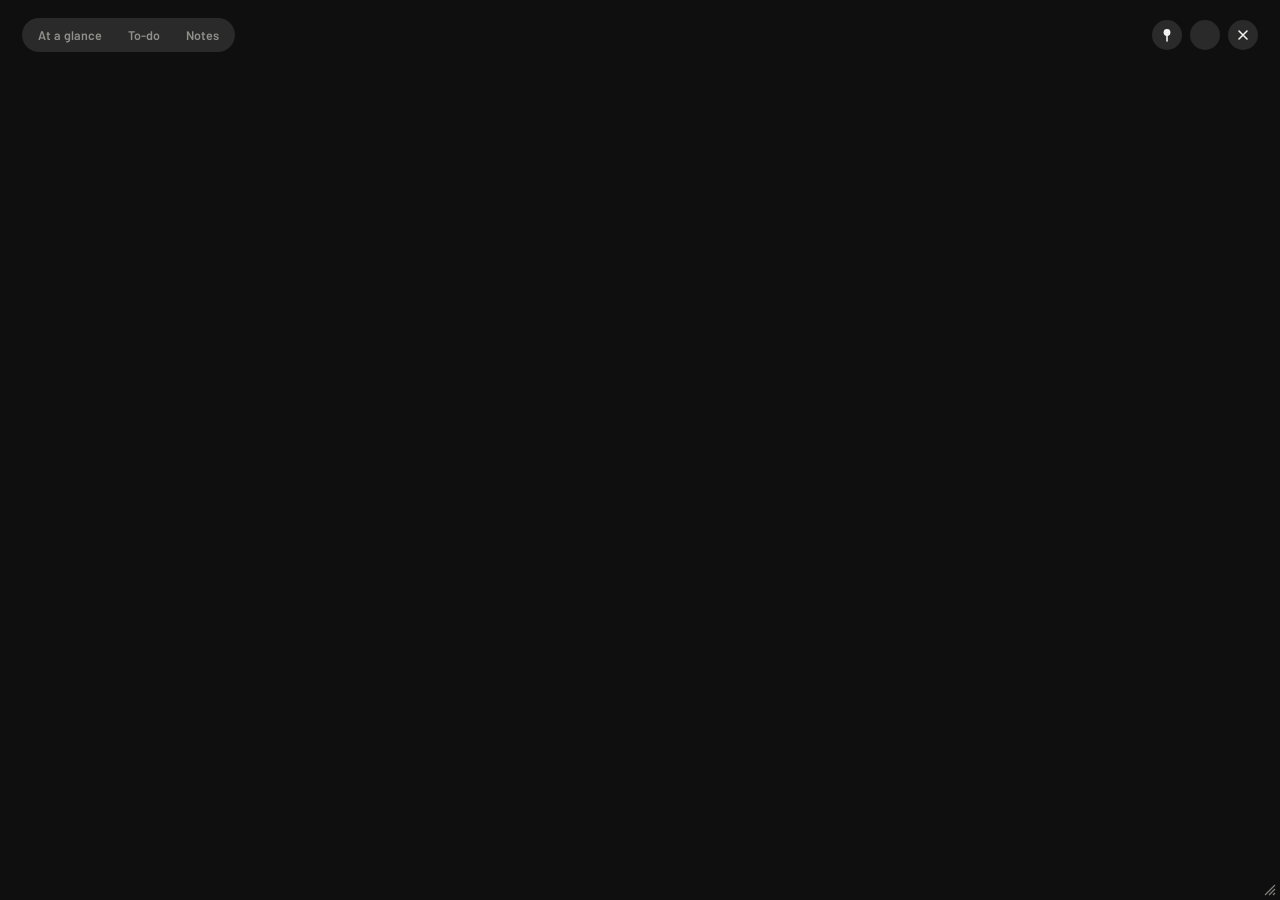
==== ui/index.html @ 7f5a97b8 "Rebuild the interface on WebView2 for smooth, GPU-accelerated motion Tk moved hundreds of native chi" ====
<!doctype html>
<html lang="en" class="dark">
<head>
<meta charset="utf-8">
<meta name="viewport" content="width=device-width, initial-scale=1">
<title>DeskTodo</title>
<link rel="stylesheet" href="styles.css">
</head>
<body>
<div class="shell">
  <header class="topbar pywebview-drag-region">
    <nav class="seg tabs" id="tabs">
      <span class="pill"></span>
      <button data-tab="glance">At a glance</button>
      <button data-tab="todo">To-do</button>
      <button data-tab="notes">Notes</button>
    </nav>
    <div class="drag pywebview-drag-region"></div>
    <button class="round" id="pin" title="Keep on top (Ctrl+T)">
      <svg viewBox="0 0 14 14"><circle cx="7" cy="4.5" r="3.4" fill="currentColor"/><path d="M7 7.5v5.5" stroke="currentColor" stroke-width="1.6" stroke-linecap="round"/></svg>
    </button>
    <button class="round" id="theme" title="Light / dark"></button>
    <button class="round" id="close" title="Close">
      <svg viewBox="0 0 14 14"><path d="M3 3l8 8M11 3l-8 8" stroke="currentColor" stroke-width="1.6" stroke-linecap="round"/></svg>
    </button>
  </header>
  <main class="views" id="views"></main>
</div>
<div class="grip" id="grip"><svg viewBox="0 0 16 16"><path d="M15 5L5 15M15 9l-6 6M15 13l-2 2" stroke="currentColor" stroke-width="1.2"/></svg></div>
<script src="app.js"></script>
</body>
</html>
---- ui/styles.css ----
/* DeskTodo - design tokens + components. Rivian-inspired: light/dark grey surfaces, one orange accent. */

@font-face { font-family: "Barlow"; src: url("fonts/Barlow-Light.ttf"); font-weight: 300; }
@font-face { font-family: "Barlow"; src: url("fonts/Barlow-Regular.ttf"); font-weight: 400; }
@font-face { font-family: "Barlow"; src: url("fonts/Barlow-SemiBold.ttf"); font-weight: 600; }
@font-face { font-family: "Barlow"; src: url("fonts/Barlow-Bold.ttf"); font-weight: 700; }
@font-face { font-family: "Barlow"; src: url("fonts/Barlow-ExtraBold.ttf"); font-weight: 800; }
@font-face { font-family: "Space Grotesk"; src: url("fonts/SpaceGrotesk-Medium.ttf"); font-weight: 500; }

:root {
  --bg: #e8e8e6; --card: #f6f6f4; --text: #1b1b1b; --muted: #7a7a77; --faint: #b3b3b0;
  --line: #d8d8d5; --chip: #dcdcd9; --seg-on: #1b1b1b; --seg-on-fg: #f6f6f4;
  --accent: #f26b1d; --accent-text: #d9581a; --on-accent: #ffffff; --on-accent-muted: #ffdcc8;
  --tile-dark: #2b2b2b; --on-dark: #f2f2f0; --on-dark-muted: #9d9d99;
  --shade-to: #000000; --shade-step: 3.5%;
  --pad: 22px; --gap: 10px; --radius: 20px; --card-pad: 18px;
  --ease: cubic-bezier(.22, .8, .24, 1);
  color-scheme: light;
}
:root.dark {
  --bg: #0f0f0f; --card: #1c1c1c; --text: #f1f1ef; --muted: #8f8f8b; --faint: #555553;
  --line: #2a2a2a; --chip: #2a2a2a; --seg-on: #e9e9e6; --seg-on-fg: #141414;
  --accent: #f26b1d; --accent-text: #f47b37; --on-accent: #ffffff; --on-accent-muted: #ffdcc8;
  --tile-dark: #2e2e2e; --on-dark: #f2f2f0; --on-dark-muted: #9d9d99;
  --shade-to: #ffffff; --shade-step: 2.8%;
  color-scheme: dark;
}

* { box-sizing: border-box; }
html, body { margin: 0; height: 100%; overflow: hidden; }
body {
  background: var(--bg); color: var(--text);
  font: 400 15px/1.35 "Barlow", "Segoe UI", sans-serif;
  -webkit-font-smoothing: antialiased; user-select: none; cursor: default;
}
button { font: inherit; color: inherit; background: none; border: 0; padding: 0; cursor: pointer; }
input, [contenteditable] { font: inherit; color: inherit; user-select: text; }
input { background: transparent; border: 0; outline: 0; width: 100%; }
input::placeholder { color: var(--faint); }

/* light <-> dark crossfade (View Transitions API in WebView2) */
::view-transition-old(root), ::view-transition-new(root) { animation-duration: .5s; animation-timing-function: var(--ease); }
.theme-fallback, .theme-fallback * { transition: background-color .45s var(--ease), color .45s var(--ease), border-color .45s var(--ease), fill .45s; }

/* ---------- shell ---------- */
.shell { position: fixed; inset: 0; display: flex; flex-direction: column; }
.topbar { display: flex; align-items: center; gap: 8px; padding: 18px var(--pad) 0; flex: none; }
.topbar .drag { flex: 1; align-self: stretch; }
.views { position: relative; flex: 1; overflow: hidden; margin-top: 22px; }
.page { position: absolute; inset: 0; overflow-y: auto; overflow-x: hidden; scrollbar-width: none; will-change: transform; }
.page::-webkit-scrollbar { display: none; }
.page-inner { padding: 4px var(--pad) 28px; }
.grip { position: fixed; right: 4px; bottom: 4px; width: 16px; height: 16px; cursor: nwse-resize; opacity: .5; z-index: 5; }
.grip svg { display: block; }

/* ---------- segmented pill (tabs, 12h/24h, city) ---------- */
.seg { position: relative; display: inline-flex; padding: 3px; background: var(--chip); border-radius: 999px; flex: none; }
.seg button { position: relative; z-index: 1; padding: 0 13px; height: 26px; border-radius: 999px; font-weight: 600; font-size: 12.5px;
  color: var(--muted); transition: color .25s var(--ease); white-space: nowrap; }
.seg button.on { color: var(--seg-on-fg); }
.seg .pill { position: absolute; top: 3px; bottom: 3px; left: 0; width: 0; border-radius: 999px; background: var(--seg-on);
  transition: transform .34s var(--ease), width .34s var(--ease); }
.seg.small button { height: 22px; padding: 0 10px; font-size: 12px; }
.tabs button { height: 28px; }

.round { width: 30px; height: 30px; border-radius: 50%; background: var(--chip); display: grid; place-items: center; flex: none;
  transition: background-color .2s, transform .15s; }
.round:hover { filter: brightness(1.08); }
.round:active { transform: scale(.94); }
.round.on { background: var(--accent); color: var(--on-accent); }
.round svg { width: 14px; height: 14px; }

.btn { height: 30px; padding: 0 15px; border-radius: 999px; font-weight: 600; font-size: 12.5px; white-space: nowrap;
  background: var(--accent); color: var(--on-accent); transition: transform .15s, filter .2s; }
.btn:hover { filter: brightness(1.06); }
.btn:active { transform: scale(.96); }
.btn.ghost { background: transparent; color: var(--text); box-shadow: inset 0 0 0 1.2px var(--line); }
.more { color: var(--muted); font-weight: 800; letter-spacing: 1px; padding: 0 2px 6px; line-height: 1; }

/* ---------- cards ---------- */
.card { background: var(--card); border-radius: var(--radius); padding: var(--card-pad); margin-top: var(--gap); }
.card-title { font-weight: 600; font-size: 16px; }
.label { color: var(--muted); font-size: 12.5px; }
.row { display: flex; align-items: center; gap: 8px; }
.grow { flex: 1; min-width: 0; }
.line { height: 1px; background: var(--line); margin: 14px 0 10px; }

/* ---------- at a glance ---------- */
.glance { container-type: inline-size; }
.date { font-weight: 600; font-size: 20px; }
.clock { font-family: "Space Grotesk", "Barlow", sans-serif; font-weight: 500; line-height: .86; letter-spacing: -.02em;
  font-variant-numeric: tabular-nums; white-space: nowrap; margin: 6px 0 10px; display: flex; align-items: baseline; }
.clock .ampm { font-family: "Barlow"; font-weight: 800; font-size: 13px; color: var(--muted); margin-left: 6px; letter-spacing: 0; }
.info { display: flex; align-items: center; justify-content: space-between; margin-bottom: 12px; }
.tiles { display: grid; grid-template-columns: 1fr 1fr; gap: var(--gap); margin-top: 12px; }
.tiles .card { margin-top: 0; min-height: 132px; cursor: pointer; transition: transform .2s var(--ease); }
.tiles .card:active { transform: scale(.98); }
.tile-orange { background: var(--accent); color: var(--on-accent); }
.tile-orange .label { color: var(--on-accent-muted); }
.tile-dark { background: var(--tile-dark); color: var(--on-dark); }
.tile-dark .label { color: var(--on-dark-muted); }
.tile-title { font-weight: 700; font-size: 17px; margin: 14px 0 3px; line-height: 1.2; }
.big-num { font-weight: 300; font-size: 44px; line-height: 1.1; margin-top: 6px; }

.temp { font-weight: 300; font-size: 64px; line-height: 1; display: flex; align-items: flex-start; }
.temp sup { font-size: 20px; font-weight: 600; color: var(--muted); margin: 8px 0 0 2px; }
.wx-icon { width: 44px; height: 44px; }
.details { display: grid; grid-template-columns: repeat(4, 1fr); gap: 6px; }
.details b { display: block; font-weight: 400; font-size: 15px; margin-top: 2px; }
.hours { display: grid; grid-template-columns: repeat(6, 1fr); text-align: center; gap: 2px; }
.hours svg { width: 32px; height: 32px; margin: 4px auto 2px; display: block; }
.hours b { font-weight: 700; font-size: 12.5px; }

/* calendar */
.cal-head { display: flex; align-items: flex-start; }
.cal-title { position: relative; overflow: hidden; min-width: 140px; height: 86px; }
.month { font-weight: 800; font-size: 54px; line-height: 1; }
.year { font-weight: 600; font-size: 20px; margin-top: 2px; }
.current .month, .current .year { color: var(--accent-text); }
.cal-nav { margin-left: auto; display: flex; align-items: center; gap: 4px; margin-top: 6px; }
.chev { width: 26px; height: 30px; color: var(--muted); font-size: 22px; line-height: 1; }
.cal-viewport { position: relative; overflow: hidden; transition: height .34s var(--ease); touch-action: pan-y; }
.cal-grid { display: grid; grid-template-columns: repeat(7, 1fr); row-gap: 2px; }
.cal-grid .wd { color: var(--muted); font-weight: 600; font-size: 11.5px; padding: 0 0 6px 8px; }
.day { height: 36px; border-radius: 11px; text-align: left; padding-left: 8px; font-weight: 600; font-size: 16px;
  transition: background-color .2s var(--ease), color .2s; margin-right: 6px; }
.day:hover { background: var(--chip); }
.day.today { color: var(--accent-text); }
.day.sel { background: var(--accent); color: var(--on-accent); }
.detail-day { color: var(--muted); font-weight: 600; font-size: 12.5px; margin-bottom: 6px; }
.ev { display: flex; gap: 10px; padding: 3px 0; }
.ev .t { width: 52px; flex: none; font-weight: 700; font-size: 12.5px; padding-top: 2px; }
.ev .t.now { color: var(--accent-text); }
.ev .loc { color: var(--muted); font-size: 12.5px; }
.group { color: var(--muted); font-weight: 600; font-size: 12.5px; margin: 10px 0 2px; }
.group:first-of-type { margin-top: 0; }

/* checkbox (shared) */
.chk { width: 16px; height: 16px; border-radius: 4px; box-shadow: inset 0 0 0 1.4px var(--muted); flex: none; margin-top: 2px;
  display: grid; place-items: center; transition: background-color .18s, box-shadow .18s, transform .15s; }
.chk:active { transform: scale(.88); }
.chk svg { width: 11px; height: 11px; opacity: 0; transform: scale(.6); transition: opacity .18s, transform .22s var(--ease); }
.done > .chk, .chk.done { background: var(--accent); box-shadow: none; }
.done > .chk svg, .chk.done svg { opacity: 1; transform: scale(1); }
.task { display: flex; align-items: flex-start; gap: 10px; padding: 4px 0; position: relative; }
.task .txt { flex: 1; min-width: 0; overflow-wrap: anywhere; transition: color .2s; }
.task.done .txt { color: var(--muted); text-decoration: line-through; }
.task.sub { margin-left: 26px; }
.task.sub .chk { width: 14px; height: 14px; }
.task .acts { display: flex; gap: 2px; opacity: 0; transition: opacity .15s; }
.task:hover .acts { opacity: 1; }
.task .acts button { color: var(--muted); width: 22px; height: 22px; border-radius: 6px; font-size: 17px; line-height: 1; }
.task .acts button:hover { background: var(--chip); color: var(--text); }
.task input.edit { background: var(--chip); border-radius: 6px; padding: 1px 6px; margin: -1px 0; }
.add { padding: 12px 0 2px; }

/* ---------- to-do ---------- */
.todo .page-inner { padding: 0; }
.band { background: color-mix(in srgb, var(--bg), var(--shade-to) calc(var(--i) * var(--shade-step))); }
.band-head { display: flex; align-items: baseline; width: 100%; padding: 14px var(--pad) 12px; text-align: left; }
.band:first-child .band-head { padding-top: 2px; }
.dayname { font-weight: 800; font-size: 30px; letter-spacing: .5px; text-transform: uppercase; }
.band-head .count { margin-left: auto; color: var(--muted); font-weight: 600; font-size: 12.5px; opacity: 1; transition: opacity .25s; }
.band.open .band-head .count { opacity: 0; }
.acc { display: grid; grid-template-rows: 0fr; transition: grid-template-rows .38s var(--ease); }
.band.open .acc { grid-template-rows: 1fr; }
.acc > div { overflow: hidden; min-height: 0; }
.acc-body { padding: 0 var(--pad) 18px; opacity: 0; transform: translateY(-6px); transition: opacity .3s var(--ease), transform .38s var(--ease); }
.band.open .acc-body { opacity: 1; transform: none; }
.band-sub { color: var(--muted); font-size: 12.5px; margin: -4px 0 10px; }
.todo-fill { min-height: 100%; }

/* ---------- notes ---------- */
.notes-head { display: flex; align-items: center; justify-content: space-between; margin-bottom: 4px; }
.h1 { font-weight: 800; font-size: 30px; letter-spacing: .5px; }
.note-card { cursor: pointer; transition: transform .2s var(--ease); position: relative; }
.note-card:active { transform: scale(.985); }
.note-card .x { position: absolute; right: 14px; top: 12px; color: var(--muted); opacity: 0; font-size: 18px; width: 24px; height: 24px; border-radius: 6px; }
.note-card:hover .x { opacity: 1; }
.note-card .x:hover { background: var(--chip); }
.note-title { font-weight: 600; font-size: 16px; }
.note-prev { color: var(--muted); font-size: 12.5px; margin-top: 4px; overflow: hidden; display: -webkit-box; -webkit-line-clamp: 2; -webkit-box-orient: vertical; }
.empty { color: var(--faint); text-align: center; padding: 50px 0; }
.editor-bar { display: flex; align-items: center; gap: 6px; margin-bottom: 14px; }
.back { color: var(--muted); font-weight: 600; font-size: 12.5px; padding: 6px 0; margin-right: auto; }
.tool { width: 34px; height: 28px; border-radius: 8px; background: var(--chip); font-weight: 700; font-size: 13px; }
.tool.on { background: var(--accent); color: var(--on-accent); }
.note-title-input { font-weight: 700; font-size: 24px; padding-bottom: 8px; border-bottom: 1px solid var(--line); margin-bottom: 10px; }
.note-body { outline: 0; min-height: 300px; line-height: 1.5; padding-bottom: 40px; }
.note-body:empty::before { content: "Start writing..."; color: var(--faint); }
.note-body h3 { font-weight: 600; font-size: 19px; margin: 12px 0 4px; }
.note-body ul { margin: 2px 0; padding-left: 22px; }

/* ---------- menus & sheets ---------- */
.menu { position: fixed; z-index: 50; min-width: 190px; padding: 6px; background: var(--card); border-radius: 14px;
  box-shadow: 0 10px 30px rgba(0,0,0,.25), 0 0 0 1px var(--line); animation: pop .16s var(--ease); }
.menu button { display: block; width: 100%; text-align: left; padding: 7px 12px; border-radius: 9px; font-size: 14px; }
.menu button:hover { background: var(--accent); color: var(--on-accent); }
.menu hr { border: 0; height: 1px; background: var(--line); margin: 5px 6px; }
@keyframes pop { from { opacity: 0; transform: scale(.96) translateY(-4px); } }
.scrim { position: fixed; inset: 0; z-index: 40; background: rgba(0,0,0,.35); display: grid; place-items: center; padding: 16px;
  animation: fade .2s var(--ease); }
.sheet { width: 100%; max-width: 380px; background: var(--bg); border-radius: 22px; padding: 20px; animation: rise .28s var(--ease);
  box-shadow: 0 20px 50px rgba(0,0,0,.35); }
.sheet h2 { margin: 0 0 10px; font-size: 18px; font-weight: 700; }
.field { background: var(--card); border-radius: 12px; padding: 10px 12px; margin: 6px 0 8px; }
.sheet .muted { color: var(--muted); font-size: 12.5px; }
.sheet a { color: var(--accent-text); font-weight: 600; font-size: 13px; cursor: pointer; display: block; margin: 4px 0; }
.result { padding: 6px 0; cursor: pointer; }
.result:hover { color: var(--accent-text); }
.actions { display: flex; gap: 8px; margin-top: 14px; }
.toast { position: fixed; left: 50%; bottom: 22px; transform: translateX(-50%); background: var(--seg-on); color: var(--seg-on-fg);
  padding: 8px 14px; border-radius: 999px; font-size: 13px; font-weight: 600; z-index: 60; animation: rise .25s var(--ease); }
@keyframes fade { from { opacity: 0; } }
@keyframes rise { from { opacity: 0; transform: translateY(10px) scale(.98); } }
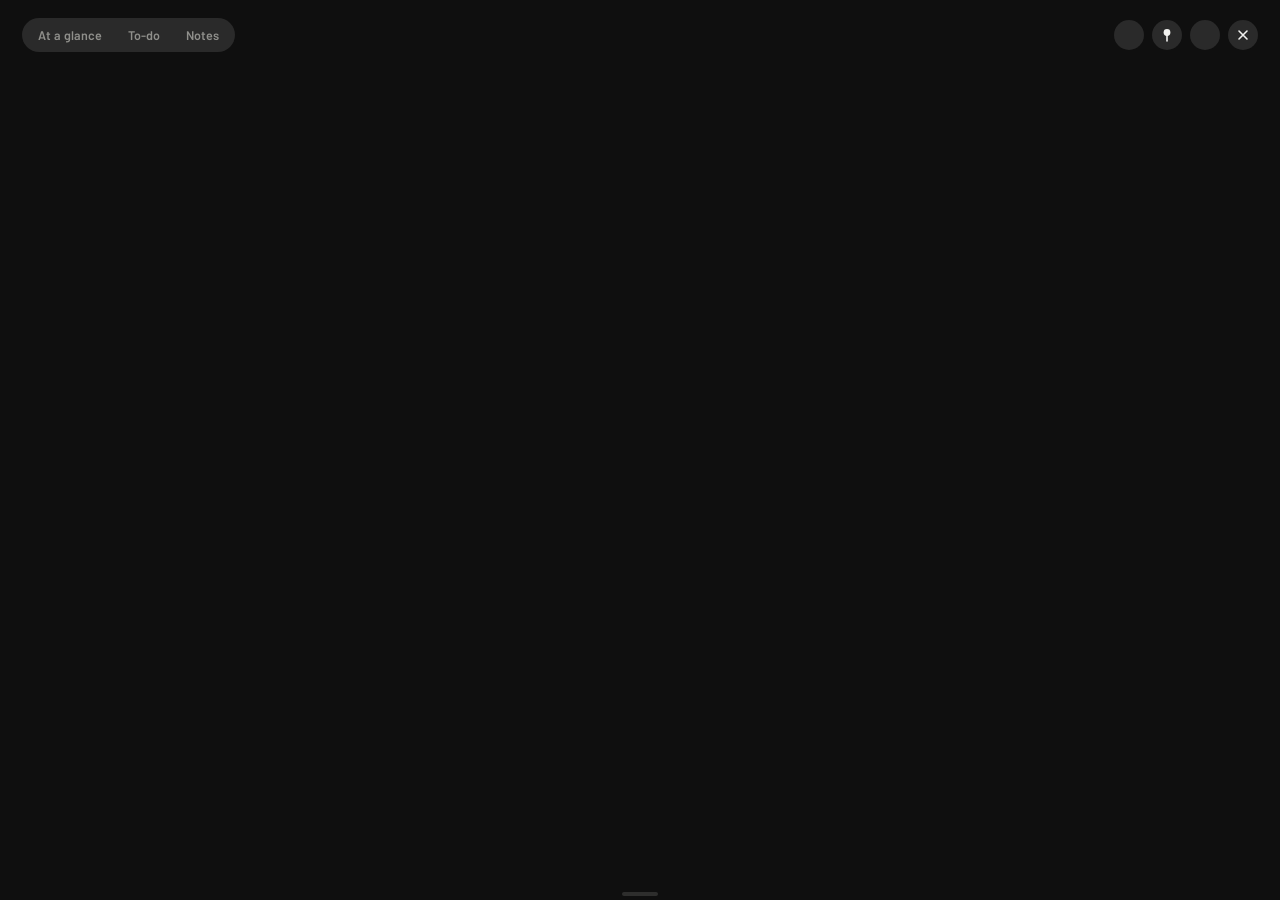
==== commit 60922c53: "Stacked clock, analog face, accent color picker; calendar shows events only - Digital clock shows ho" ====
--- a/ui/index.html
+++ b/ui/index.html
@@ -16,6 +16,7 @@
       <button data-tab="notes">Notes</button>
     </nav>
     <div class="drag pywebview-drag-region"></div>
+    <button class="round" id="settings" title="Settings"></button>
     <button class="round" id="pin" title="Keep on top (Ctrl+T)">
       <svg viewBox="0 0 14 14"><circle cx="7" cy="4.5" r="3.4" fill="currentColor"/><path d="M7 7.5v5.5" stroke="currentColor" stroke-width="1.6" stroke-linecap="round"/></svg>
     </button>
--- a/ui/styles.css
+++ b/ui/styles.css
@@ -10,7 +10,10 @@
 :root {
   --bg: #e8e8e6; --card: #f6f6f4; --text: #1b1b1b; --muted: #7a7a77; --faint: #b3b3b0;
   --line: #d8d8d5; --chip: #dcdcd9; --seg-on: #1b1b1b; --seg-on-fg: #f6f6f4;
-  --accent: #f26b1d; --accent-text: #d9581a; --on-accent: #ffffff; --on-accent-muted: #ffdcc8;
+  --accent: #f26b1d; --on-accent: #ffffff;
+  --accent-text: color-mix(in srgb, var(--accent) var(--accent-shade, 86%), #000);
+  --on-accent-muted: color-mix(in srgb, var(--on-accent) 76%, var(--accent));
+  --clock-face: #fbfbf9; --clock-rim: #cfcfcb; --clock-hand: #1b1b1b; --clock-mark: #3a3a38;
   --tile-dark: #2b2b2b; --on-dark: #f2f2f0; --on-dark-muted: #9d9d99;
   --shade-to: #000000; --shade-step: 3.5%;
   --pad: 22px; --gap: 10px; --radius: 20px; --card-pad: 18px;
@@ -20,7 +23,8 @@
 :root.dark {
   --bg: #0f0f0f; --card: #1c1c1c; --text: #f1f1ef; --muted: #8f8f8b; --faint: #555553;
   --line: #2a2a2a; --chip: #2a2a2a; --seg-on: #e9e9e6; --seg-on-fg: #141414;
-  --accent: #f26b1d; --accent-text: #f47b37; --on-accent: #ffffff; --on-accent-muted: #ffdcc8;
+  --accent-text: color-mix(in srgb, var(--accent) 88%, #fff);
+  --clock-face: #070707; --clock-rim: #3b3b3a; --clock-hand: #f1f1ef; --clock-mark: #d6d6d3;
   --tile-dark: #2e2e2e; --on-dark: #f2f2f0; --on-dark-muted: #9d9d99;
   --shade-to: #ffffff; --shade-step: 2.8%;
   color-scheme: dark;
@@ -50,8 +54,13 @@
 .page { position: absolute; inset: 0; overflow-y: auto; overflow-x: hidden; scrollbar-width: none; will-change: transform; }
 .page::-webkit-scrollbar { display: none; }
 .page-inner { padding: 4px var(--pad) 28px; }
-.grip { position: fixed; right: 4px; bottom: 4px; width: 16px; height: 16px; cursor: nwse-resize; opacity: .5; z-index: 5; }
-.grip svg { display: block; }
+/* height-only resize handle centred on the bottom edge */
+.grip { position: fixed; left: 50%; bottom: 0; width: 120px; height: 12px; margin-left: -60px; cursor: ns-resize; z-index: 5;
+  display: grid; place-items: center; }
+.grip::before { content: ""; width: 36px; height: 4px; border-radius: 2px; background: var(--faint); opacity: .45;
+  transition: opacity .2s, width .25s var(--ease); }
+.grip:hover::before { opacity: .9; width: 48px; }
+.grip svg { display: none; }
 
 /* ---------- segmented pill (tabs, 12h/24h, city) ---------- */
 .seg { position: relative; display: inline-flex; padding: 3px; background: var(--chip); border-radius: 999px; flex: none; }
@@ -87,11 +96,40 @@
 
 /* ---------- at a glance ---------- */
 .glance { container-type: inline-size; }
-.date { font-weight: 600; font-size: 20px; }
-.clock { font-family: "Space Grotesk", "Barlow", sans-serif; font-weight: 500; line-height: .86; letter-spacing: -.02em;
-  font-variant-numeric: tabular-nums; white-space: nowrap; margin: 6px 0 10px; display: flex; align-items: baseline; }
-.clock .ampm { font-family: "Barlow"; font-weight: 800; font-size: 13px; color: var(--muted); margin-left: 6px; letter-spacing: 0; }
-.info { display: flex; align-items: center; justify-content: space-between; margin-bottom: 12px; }
+.date { font-weight: 600; font-size: 20px; text-align: center; margin-top: 10px; }
+.clock-wrap { margin: 16px 0 18px; }
+.clock { font-family: "Space Grotesk", "Barlow", sans-serif; font-weight: 500; line-height: .84; letter-spacing: -.02em;
+  font-variant-numeric: tabular-nums; white-space: nowrap; display: flex; flex-direction: column; align-items: center; }
+.clock .mm { position: relative; }
+.clock .ampm { position: absolute; left: 100%; bottom: .14em; font-family: "Barlow"; font-weight: 800; font-size: 13px;
+  color: var(--muted); margin-left: 8px; letter-spacing: 0; line-height: 1; }
+.is-analog .clock, .analog { display: none; }
+.is-analog .analog { display: block; }
+
+/* analog face: a quiet dial with minute marks, numerals, plain hands and an accent second hand */
+.analog { position: relative; width: min(100%, 290px); aspect-ratio: 1; margin: 0 auto; }
+.analog svg { position: absolute; inset: 0; width: 100%; height: 100%; overflow: visible; }
+.analog .face { filter: drop-shadow(0 10px 24px rgba(0,0,0,.18)); }
+.analog .rim { fill: none; stroke: var(--clock-rim); stroke-width: 1.4; }
+.analog .dial { fill: var(--clock-face); }
+.analog .ticks line { stroke: var(--clock-mark); stroke-width: .8; stroke-linecap: round; opacity: .75; }
+.analog .nums text { fill: var(--clock-mark); font: 500 13px "Barlow", sans-serif; text-anchor: middle; dominant-baseline: central; }
+.analog .hand { animation: spin linear infinite; will-change: transform; }
+.analog .hand line { stroke: var(--clock-hand); stroke-linecap: round; }
+.analog .hand.h { animation-duration: 43200s; }
+.analog .hand.h line { stroke-width: 6.5; }
+.analog .hand.m { animation-duration: 3600s; }
+.analog .hand.m line { stroke-width: 4.6; }
+.analog .hand.s { animation-duration: 60s; }
+.analog .hand.s line { stroke: var(--accent); }
+.analog .hand.s .needle { stroke-width: 1.3; }
+.analog .hand.s .tail { stroke-width: 4.6; }
+.analog .hand.s circle { fill: var(--accent); }
+.analog .hand.s .pin { fill: color-mix(in srgb, var(--accent) 70%, #000); }
+@keyframes spin { to { transform: rotate(360deg); } }
+.info .segs { display: flex; gap: 6px; flex: none; }
+.is-analog [data-seg="clock"] { display: none; }
+.info { display: flex; flex-wrap: wrap; align-items: center; justify-content: space-between; gap: 8px; margin-bottom: 12px; }
 .tiles { display: grid; grid-template-columns: 1fr 1fr; gap: var(--gap); margin-top: 12px; }
 .tiles .card { margin-top: 0; min-height: 132px; cursor: pointer; transition: transform .2s var(--ease); }
 .tiles .card:active { transform: scale(.98); }
@@ -131,7 +169,31 @@
 .ev { display: flex; gap: 10px; padding: 3px 0; }
 .ev .t { width: 52px; flex: none; font-weight: 700; font-size: 12.5px; padding-top: 2px; }
 .ev .t.now { color: var(--accent-text); }
-.ev .loc { color: var(--muted); font-size: 12.5px; }
+/* long locations / meeting links: one line, ending in "..." with a soft fade at the card edge */
+.ev .loc { color: var(--muted); font-size: 12.5px; white-space: nowrap; overflow: hidden; text-overflow: ellipsis;
+  -webkit-mask-image: linear-gradient(to right, #000 78%, rgba(0,0,0,.35));
+          mask-image: linear-gradient(to right, #000 78%, rgba(0,0,0,.35)); }
+
+/* drag to rearrange (tasks and note lines) */
+.task[data-id] { cursor: grab; }
+.task .chk, .task .acts button { cursor: pointer; }
+.dragging-now, .dragging-now * { cursor: grabbing !important; user-select: none; }
+.task.dragging, .note-body .dragging { opacity: .22; }
+.drag-ghost { position: fixed; z-index: 70; pointer-events: none; margin: 0; background: var(--card); border-radius: 12px;
+  padding: 5px 10px; box-shadow: 0 14px 34px rgba(0,0,0,.32), 0 0 0 1px var(--line); opacity: .97;
+  transform: rotate(-1deg) scale(1.02); list-style: none; }
+.drop-line { position: fixed; z-index: 69; height: 2px; border-radius: 2px; background: var(--accent); pointer-events: none;
+  transition: top .07s linear, left .12s var(--ease), width .12s var(--ease); }
+.drop-line::before { content: ""; position: absolute; left: -4px; top: -3px; width: 8px; height: 8px; border-radius: 50%;
+  background: var(--accent); }
+.band-head.drop-target { background: color-mix(in srgb, var(--accent) 16%, transparent); border-radius: var(--radius); }
+.band-head.drop-target .dayname { color: var(--text); }
+.note-grip { position: fixed; z-index: 30; width: 16px; height: 22px; display: grid; place-items: center; cursor: grab;
+  color: var(--faint); border-radius: 5px; opacity: 0; pointer-events: none; transition: opacity .15s, background-color .15s; }
+.note-grip.on { opacity: 1; pointer-events: auto; }
+.note-grip:hover { background: var(--chip); color: var(--text); }
+@keyframes landed { from { background-color: color-mix(in srgb, var(--accent) 22%, transparent); } }
+.landed { animation: landed .9s var(--ease); border-radius: 8px; }
 .group { color: var(--muted); font-weight: 600; font-size: 12.5px; margin: 10px 0 2px; }
 .group:first-of-type { margin-top: 0; }
 
@@ -155,20 +217,25 @@
 .add { padding: 12px 0 2px; }
 
 /* ---------- to-do ---------- */
-.todo .page-inner { padding: 0; }
-.band { background: color-mix(in srgb, var(--bg), var(--shade-to) calc(var(--i) * var(--shade-step))); }
-.band-head { display: flex; align-items: baseline; width: 100%; padding: 14px var(--pad) 12px; text-align: left; }
-.band:first-child .band-head { padding-top: 2px; }
-.dayname { font-weight: 800; font-size: 30px; letter-spacing: .5px; text-transform: uppercase; }
+/* Flat list, no gradients: the open day lifts onto a bright card, today stays full-strength,
+   the other days recede so the eye lands on what matters. */
+.todo .page-inner { padding: 0 10px 28px; }
+.band { border-radius: var(--radius); margin-bottom: 4px; background: transparent;
+  transition: background-color .35s var(--ease), box-shadow .35s var(--ease); }
+.band.open { background: var(--card); box-shadow: 0 1px 2px rgba(0,0,0,.04), 0 10px 28px rgba(0,0,0,.07); }
+:root.dark .band.open { box-shadow: none; }
+.band-head { display: flex; align-items: baseline; width: 100%; padding: 14px 12px 12px; text-align: left; }
+.dayname { font-weight: 800; font-size: 30px; letter-spacing: .5px; text-transform: uppercase;
+  color: color-mix(in srgb, var(--text) 40%, var(--bg)); transition: color .3s var(--ease); }
+.band.today .dayname, .band.open .dayname, .band-head:hover .dayname { color: var(--text); }
 .band-head .count { margin-left: auto; color: var(--muted); font-weight: 600; font-size: 12.5px; opacity: 1; transition: opacity .25s; }
 .band.open .band-head .count { opacity: 0; }
 .acc { display: grid; grid-template-rows: 0fr; transition: grid-template-rows .38s var(--ease); }
 .band.open .acc { grid-template-rows: 1fr; }
 .acc > div { overflow: hidden; min-height: 0; }
-.acc-body { padding: 0 var(--pad) 18px; opacity: 0; transform: translateY(-6px); transition: opacity .3s var(--ease), transform .38s var(--ease); }
+.acc-body { padding: 0 12px 18px; opacity: 0; transform: translateY(-6px); transition: opacity .3s var(--ease), transform .38s var(--ease); }
 .band.open .acc-body { opacity: 1; transform: none; }
 .band-sub { color: var(--muted); font-size: 12.5px; margin: -4px 0 10px; }
-.todo-fill { min-height: 100%; }
 
 /* ---------- notes ---------- */
 .notes-head { display: flex; align-items: center; justify-content: space-between; margin-bottom: 4px; }
@@ -188,8 +255,9 @@
 .note-title-input { font-weight: 700; font-size: 24px; padding-bottom: 8px; border-bottom: 1px solid var(--line); margin-bottom: 10px; }
 .note-body { outline: 0; min-height: 300px; line-height: 1.5; padding-bottom: 40px; }
 .note-body:empty::before { content: "Start writing..."; color: var(--faint); }
-.note-body h3 { font-weight: 600; font-size: 19px; margin: 12px 0 4px; }
 .note-body ul { margin: 2px 0; padding-left: 22px; }
+.note-body ul ul { list-style: circle; margin: 0; }
+.note-body ul ul ul { list-style: square; }
 
 /* ---------- menus & sheets ---------- */
 .menu { position: fixed; z-index: 50; min-width: 190px; padding: 6px; background: var(--card); border-radius: 14px;
@@ -206,6 +274,35 @@
 .field { background: var(--card); border-radius: 12px; padding: 10px 12px; margin: 6px 0 8px; }
 .sheet .muted { color: var(--muted); font-size: 12.5px; }
 .sheet a { color: var(--accent-text); font-weight: 600; font-size: 13px; cursor: pointer; display: block; margin: 4px 0; }
+.scrim .sheet { max-height: calc(100vh - 32px); overflow-y: auto; overscroll-behavior: contain; }
+/* calendars sheet */
+.cal-list { margin: 10px 0 4px; background: var(--card); border-radius: 14px; padding: 2px 12px; }
+.cal-list > .muted { padding: 10px 0; }
+.cal-row { display: flex; align-items: center; gap: 10px; min-height: 40px; }
+.cal-row + .cal-row { border-top: 1px solid var(--line); }
+.cal-row .name { min-width: 0; overflow: hidden; text-overflow: ellipsis; white-space: nowrap; font-weight: 600; font-size: 14px; }
+.cal-row .rename { width: 100%; font: inherit; color: inherit; background: transparent; border: 0; outline: 0;
+  box-shadow: inset 0 -1.5px 0 var(--accent); padding: 2px 0; }
+.cal-row button.link { flex: none; background: none; border: 0; padding: 4px 2px; font-family: inherit; font-weight: 600; font-size: 12.5px;
+  color: var(--muted); cursor: pointer; }
+.cal-row button.link:hover { color: var(--accent-text); }
+.howto { margin-top: 10px; }
+.howto summary { cursor: pointer; color: var(--text); font-size: 13px; font-weight: 600; padding: 4px 0; }
+.howto .muted { margin: 4px 0; }
+.sheet .howto a { display: inline; margin: 0; font-size: inherit; }
+/* settings sheet */
+.set-label { color: var(--muted); font-weight: 600; font-size: 12.5px; margin: 14px 0 8px; }
+.set-row { display: flex; gap: 8px; }
+.swatches { display: grid; grid-template-columns: repeat(auto-fill, 32px); gap: 10px; }
+.sw { width: 32px; height: 32px; border-radius: 50%; background: var(--c); position: relative; cursor: pointer;
+  transition: transform .15s var(--ease); }
+.sw:hover { transform: scale(1.08); }
+.sw.on { box-shadow: 0 0 0 2px var(--bg), 0 0 0 4px var(--c); }
+.sw.custom { background: conic-gradient(#e5484d, #f5a524, #f2c230, #30a46c, #0d9bb5, #3e63dd, #8e4ec6, #e93d82, #e5484d); }
+.sw.custom.on { background: conic-gradient(#e5484d, #f5a524, #f2c230, #30a46c, #0d9bb5, #3e63dd, #8e4ec6, #e93d82, #e5484d);
+  box-shadow: 0 0 0 2px var(--bg), 0 0 0 4px var(--c); }
+.sw.custom.on::after { content: ""; position: absolute; inset: 8px; border-radius: 50%; background: var(--c); box-shadow: 0 0 0 2px var(--bg); }
+.sw input { position: absolute; inset: 0; opacity: 0; width: 100%; height: 100%; cursor: pointer; }
 .result { padding: 6px 0; cursor: pointer; }
 .result:hover { color: var(--accent-text); }
 .actions { display: flex; gap: 8px; margin-top: 14px; }
